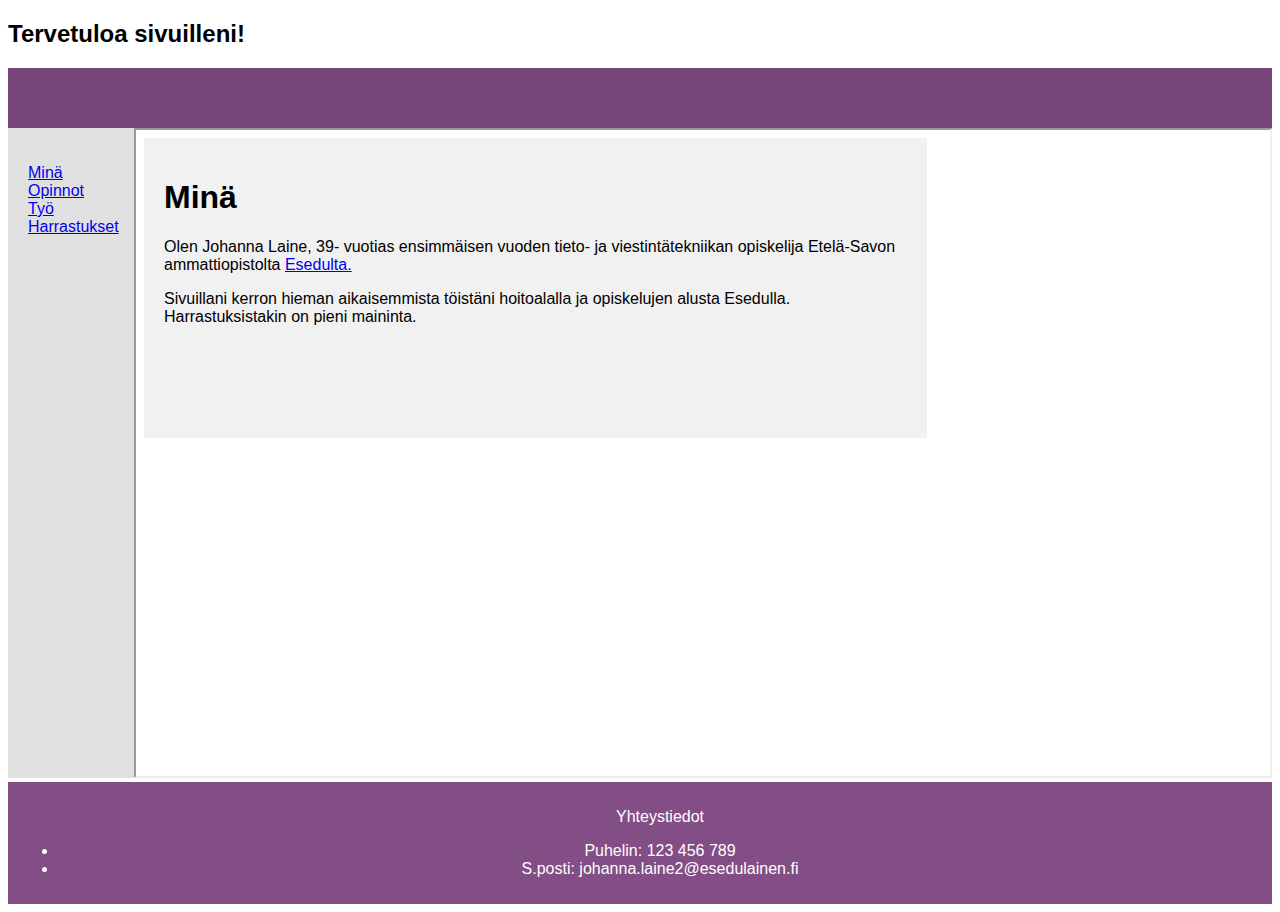
==== index.html @ 6fa15678 "projektin aloitus" ====
<!DOCTYPE html>
<html lang="en">
<head>
    <meta charset="UTF-8">
    <meta name="viewport" content="width=device-width, initial-scale=1.0">
    <title>Tervetuloa sivuilleni!</title>
</head>

    <style>
        * {
          box-sizing: border-box;
        }
        
        body {
          font-family: Arial, Helvetica, sans-serif;
        }
        
        /* Style the header */
        header {
          background-color: #774579;
          padding: 30px;
          text-align: center;
          font-size: 35px;
          color: white;
        }
        
        /* Create two columns/boxes that floats next to each other */
        nav {
          float: left;
          width: 10%;
          height: 650px; /* only for demonstration, should be removed */
          background: #e0e0e0;
          padding: 20px;
        }
        
        /* Style the list inside the menu */
        nav ul {
          list-style-type: none;
          padding: 0;
        }
        
        article {
          float: left;
          padding: 30px;
          width: 70%;
          background-color: #f1f1f1;
          height: 300px; /* only for demonstration, should be removed */
        }
        
        /* Clear floats after the columns */
        section::after {
          content: "";
          display: table;
          clear: both;
        }
        
        /* Style the footer */
        footer {
          background-color: #834d85;
          padding: 10px;
          text-align: center;
          color: white;
        }
        
        /* Responsive layout - makes the two columns/boxes stack on top of each other instead of next to each other, on small screens */
        @media (max-width: 600px) {
          nav, article {
            width: 100%;
            height: auto;
          }
        }
        </style>
        </head>
        
        <body>
        <h2>Tervetuloa sivuilleni!</h2>
        
        <header>
          
        </header>

        <section>
          <nav>
            <ul>
              <li><a href="Minä.html" target="myframe">Minä</a></li>
              <li><a href="Opinnot.html" target="myframe">Opinnot</a></li>
              <li><a href="Työ.html" target="myframe">Työ</a></li>
              <li><a href="Harrastukset.html" target="myframe">Harrastukset</a></li>
            </ul>
          </nav>
             
          <iframe src="Minä.html" title="Minä" name="myframe" width="90%" height="650">
          </iframe>  
        </section>
        
        <footer>
          <ul></a>Yhteystiedot</p>
          <li><a>Puhelin: 123 456 789</a></li>
          <li><a>S.posti: johanna.laine2@esedulainen.fi</a></li>
          </ul>
        </footer>
        
        
        </body>
        </html>
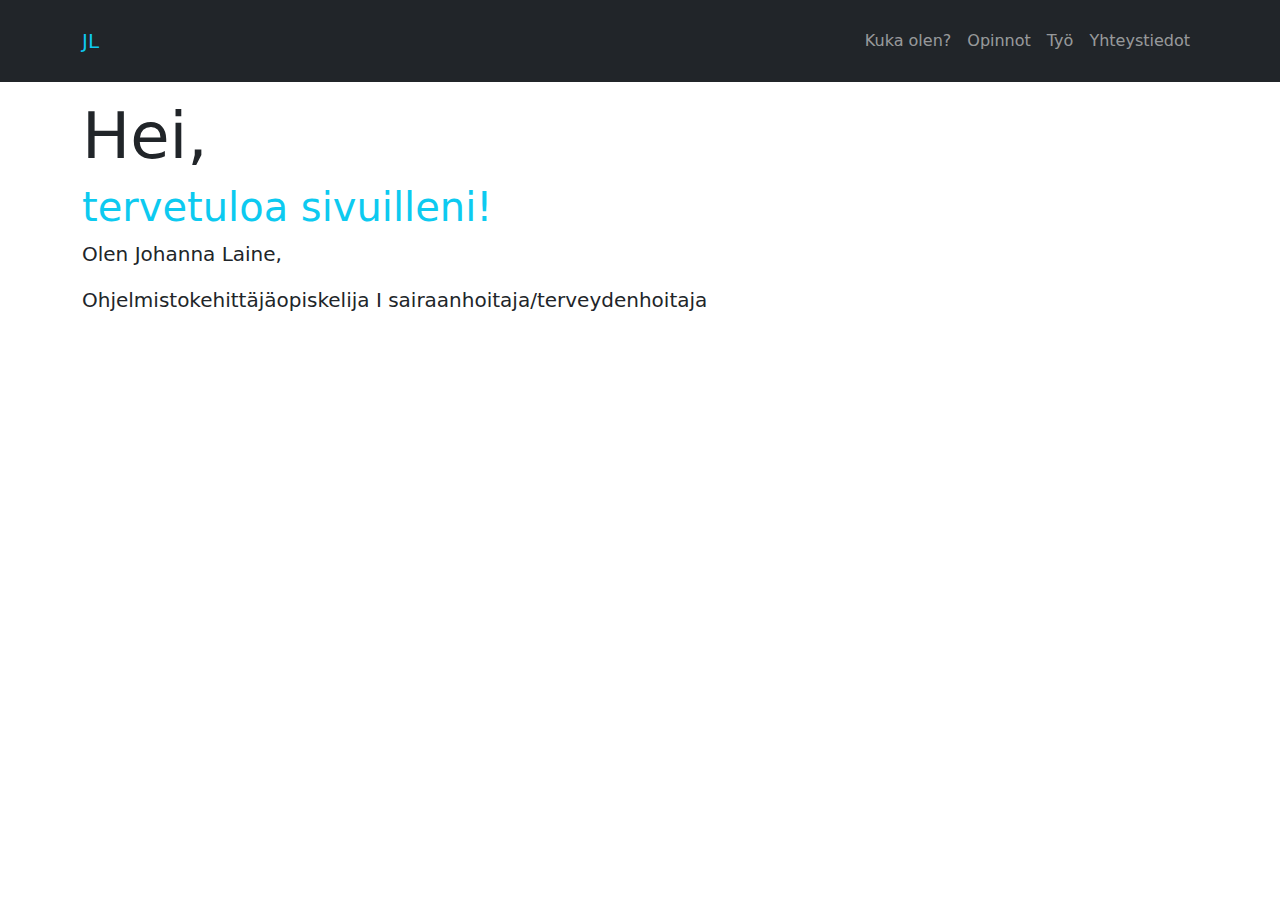
==== commit e77a1c2e: "Update index.html" ====
--- a/index.html
+++ b/index.html
@@ -1,105 +1,53 @@
-<!DOCTYPE html>
-<html lang="en">
-<head>
-    <meta charset="UTF-8">
-    <meta name="viewport" content="width=device-width, initial-scale=1.0">
-    <title>Tervetuloa sivuilleni!</title>
-</head>
-
-    <style>
-        * {
-          box-sizing: border-box;
-        }
-        
-        body {
-          font-family: Arial, Helvetica, sans-serif;
-        }
-        
-        /* Style the header */
-        header {
-          background-color: #774579;
-          padding: 30px;
-          text-align: center;
-          font-size: 35px;
-          color: white;
-        }
-        
-        /* Create two columns/boxes that floats next to each other */
-        nav {
-          float: left;
-          width: 10%;
-          height: 650px; /* only for demonstration, should be removed */
-          background: #e0e0e0;
-          padding: 20px;
-        }
-        
-        /* Style the list inside the menu */
-        nav ul {
-          list-style-type: none;
-          padding: 0;
-        }
-        
-        article {
-          float: left;
-          padding: 30px;
-          width: 70%;
-          background-color: #f1f1f1;
-          height: 300px; /* only for demonstration, should be removed */
-        }
-        
-        /* Clear floats after the columns */
-        section::after {
-          content: "";
-          display: table;
-          clear: both;
-        }
-        
-        /* Style the footer */
-        footer {
-          background-color: #834d85;
-          padding: 10px;
-          text-align: center;
-          color: white;
-        }
-        
-        /* Responsive layout - makes the two columns/boxes stack on top of each other instead of next to each other, on small screens */
-        @media (max-width: 600px) {
-          nav, article {
-            width: 100%;
-            height: auto;
-          }
-        }
-        </style>
-        </head>
-        
-        <body>
-        <h2>Tervetuloa sivuilleni!</h2>
-        
-        <header>
-          
-        </header>
-
-        <section>
-          <nav>
-            <ul>
-              <li><a href="Minä.html" target="myframe">Minä</a></li>
-              <li><a href="Opinnot.html" target="myframe">Opinnot</a></li>
-              <li><a href="Työ.html" target="myframe">Työ</a></li>
-              <li><a href="Harrastukset.html" target="myframe">Harrastukset</a></li>
-            </ul>
-          </nav>
-             
-          <iframe src="Minä.html" title="Minä" name="myframe" width="90%" height="650">
-          </iframe>  
-        </section>
-        
-        <footer>
-          <ul></a>Yhteystiedot</p>
-          <li><a>Puhelin: 123 456 789</a></li>
-          <li><a>S.posti: johanna.laine2@esedulainen.fi</a></li>
-          </ul>
-        </footer>
-        
-        
-        </body>
-        </html>+<!DOCTYPE html>
+<html lang="fi">
+<head>
+    <meta charset="UTF-8">
+    <meta name="viewport" content="width=device-width, initial-scale=1.0">
+    <title>Etusivu</title>
+    <link href="https://cdn.jsdelivr.net/npm/bootstrap@5.3.3/dist/css/bootstrap.min.css" rel="stylesheet" integrity="sha384-QWTKZyjpPEjISv5WaRU9OFeRpok6YctnYmDr5pNlyT2bRjXh0JMhjY6hW+ALEwIH" crossorigin="anonymous">
+</head>
+<body>
+  <nav class="navbar navbar-expand-lg navbar-dark bg-dark">
+        <div class="container py-2">
+            <span class="navbar-brand">
+              <a href="index.html" class="navbar-brand nav-link text-center text-info">JL</a>
+            </span>
+            
+            <button class="navbar-toggler" type="button" data-bs-toggle="collapse" data-bs-target="#myNavbar" aria-controls="navbarSupportedContent" aria-expanded="false" aria-label="Toggle navigation">
+                <span class="navbar-toggler-icon"></span>
+            </button>
+
+            <div class="collapse navbar-collapse justify-content-end" id="myNavbar">
+
+            <ul class="navbar-nav">
+                <li class="nav-item"></li>
+                    <a href="Kuka_olen.html"class="nav-link text-center">Kuka olen?</a>
+                </li>
+
+                <li class="nav-item"></li>
+                    <a href="Opinnot.html"class="nav-link text-center">Opinnot</a>
+                </li>
+
+                <li class="nav-item">
+                    <a href="Työ.html" class="nav-link text-center">Työ</a>
+                </li>
+
+                <li class="nav-item">
+                    <a href="Yhteystiedot.html"class="nav-link text-center">Yhteystiedot</a>
+                </li>
+                </li>
+            </ul>
+        </div> 
+  </nav>
+  <div class="container py-3 ">
+            <h1 style="font-size:5vw">Hei,</h1>
+            <h1 class="text-info">tervetuloa sivuilleni!</h1>
+
+            <p class="lead">Olen Johanna Laine,</p> 
+            <p class="lead">Ohjelmistokehittäjäopiskelija I sairaanhoitaja/terveydenhoitaja</p>   
+            
+  </div>
+  <script src="https://cdn.jsdelivr.net/npm/bootstrap@5.3.3/dist/js/bootstrap.bundle.min.js" integrity="sha384-YvpcrYf0tY3lHB60NNkmXc5s9fDVZLESaAA55NDzOxhy9GkcIdslK1eN7N6jIeHz" crossorigin="anonymous"></script>
+
+</body>
+</html>
